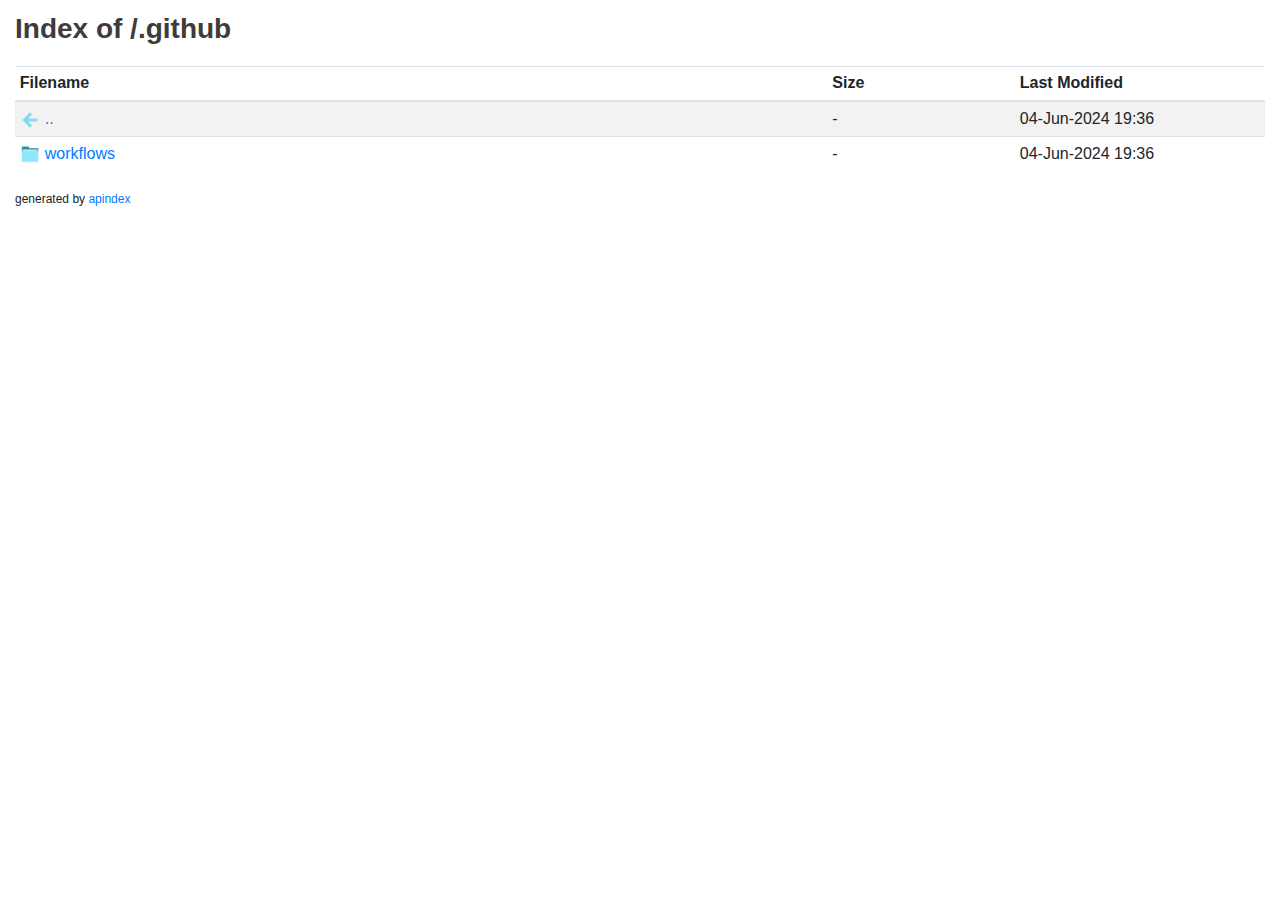
==== .github/index.html @ be459b0b "Add apindex" ====
<!DOCTYPE html>
<head>
    <meta charset="utf-8">
    <meta name="viewport" content="width=device-width, initial-scale=1, shrink-to-fit=no">
    <title>Index of /</title>
    <link href="https://stackpath.bootstrapcdn.com/bootstrap/4.5.0/css/bootstrap.min.css" rel="stylesheet">
</head>

<body>
    <div class="container-fluid">
    <h3 class="text-muted" style="padding-top: 12px; padding-bottom: 12px; text-decoration-color: rgb(0, 0, 0); color: rgb(0, 0, 0);"><b style="color: rgb(63, 59, 59);">Index of /.github</b></h3>
   <table class="table table-sm table-hover table-striped">
		<thead>
			<tr>
				<th style="width: 65%">
					Filename
				</th>
				<th style="width: 15%" >
					Size
				</th>
				<th style="width: 20%">
					Last Modified
				</th>
			</tr>
		</thead>
		<tbody>
            <tr>
    <td>
        <p style="display: none">..</p><img style="margin-right: 5px; max-width: 20px"
            src="data:image/png;base64, iVBORw0KGgoAAAANSUhEUgAAADAAAAAwCAYAAABXAvmHAAAABHNCSVQICAgIfAhkiAAAAAlwSFlzAAAsSwAALEsBpT2WqQAAABl0RVh0U29mdHdhcmUAd3d3Lmlua3NjYXBlLm9yZ5vuPBoAAAFISURBVGiB7Zg9coMwEEa/9eQAJnfAOYcvlaiL0oFPlWtg3yGkS6lUzlDAjn52rSWj14PeG7DRCmg0Go1/i5tm/3r9GjTXIK0bu2n2gfAOAAFhvJyencY6KgFL+TtaEeIBa/[base64]/IHGSETZSGkgonyorxwhc6xSMULsZK5WxO6PFtm9UCrDS+e5vVMgeEl5QOt4feV1Mnu0uMUyota8XIybZu+m2df2aDQaDT1+AR8wAjICbNVxAAAAAElFTkSuQmCC" /><a href="..">..</a>
    </td>
    <td>-</td>
    <td>04-Jun-2024 19:36</td>
</tr>
<tr>
    <td>
        <p style="display: none">workflows</p><img style="margin-right: 5px; max-width: 20px"
            src="data:image/png;base64, iVBORw0KGgoAAAANSUhEUgAAADAAAAAwCAYAAABXAvmHAAAABHNCSVQICAgIfAhkiAAAAAlwSFlzAAAOxAAADsQBlSsOGwAAABl0RVh0U29mdHdhcmUAd3d3Lmlua3NjYXBlLm9yZ5vuPBoAAAGQSURBVGiB7Zg9T8JQFIbfoiBGK2FAA0YHdWbUOLsr/0AHJndmiaM7rsbJWd2UwTDp6KjRARJMLIMfBGhL6XUwDPZ6A0Lh1OQ842lz8j655zTNBRiGYSjRvIX1k8sMQjjWIJKDNHQFXkIa9u92t8+Hj9ebSW/Bcp1Cw3KSHSEGajihaamZSLgAYCwCIW+h0XZSg4YHgI4QaNjtxaFS/QFJYJjwfvboF2mE/GLj9MJXC9VujUzAaJq+9lPtljRCQUW1W8oT2FyII5deRSIaGW2yHtRMG0f3z7g13n7dLeUJBCE8ACSiEeTSK8rnkoDbasKulgMRvsv89BTsagVuqyk9k0ZoKaZjayeDs7A+lnD9kt3LonhTRNlTl34lDp7exawerPBd6vVPHK7Ff2SWRiio4QFA1+ek2r/5jKpgAWpYgBoWoIYFqGEBaliAGhaghgWoYQFqWIAaScCxzBpFkH5wTNPw1iSBh9J1vmNb0ovUOJb1+li6ynvr0sUWgBiAZQDBuVv8xgZQAfBBHYRhGB/5Aq4cd3fSSnLyAAAAAElFTkSuQmCC" /><a href="workflows">workflows</a>
    </td>
    <td>-</td>
    <td>04-Jun-2024 19:36</td>
</tr>

            
		</tbody>
    </table>
    <span>
        <span style="font-size: 12px">generated by </span><a style="font-size: 12px"
    href="https://github.com/jayanta525/apindex" target="_blank">apindex</a>

    </span>
    </div>
</body>
</html>
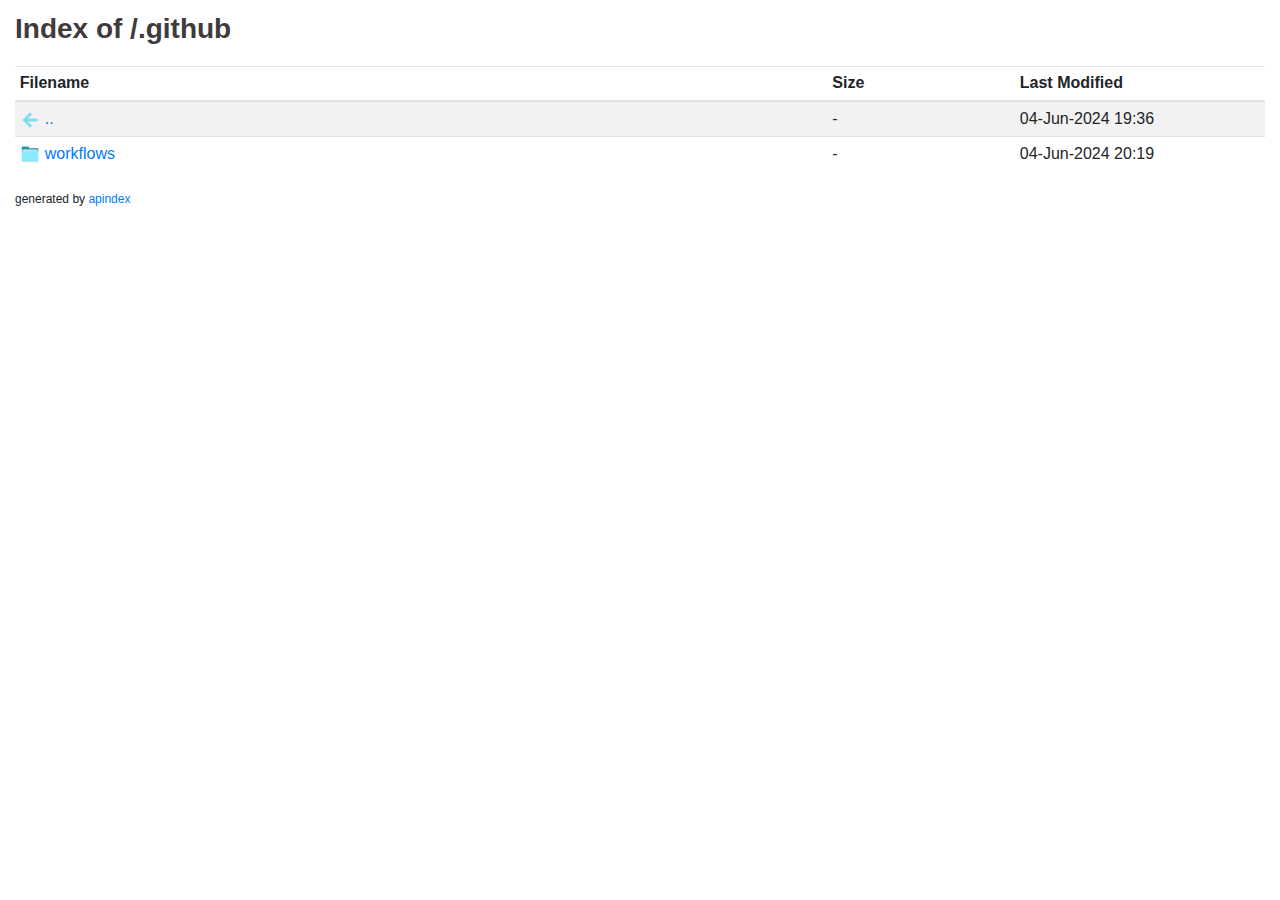
==== commit 55a69d2c: "about page loaded" ====
--- a/.github/index.html
+++ b/.github/index.html
@@ -38,7 +38,7 @@
             src="data:image/png;base64, iVBORw0KGgoAAAANSUhEUgAAADAAAAAwCAYAAABXAvmHAAAABHNCSVQICAgIfAhkiAAAAAlwSFlzAAAOxAAADsQBlSsOGwAAABl0RVh0U29mdHdhcmUAd3d3Lmlua3NjYXBlLm9yZ5vuPBoAAAGQSURBVGiB7Zg9T8JQFIbfoiBGK2FAA0YHdWbUOLsr/0AHJndmiaM7rsbJWd2UwTDp6KjRARJMLIMfBGhL6XUwDPZ6A0Lh1OQ842lz8j655zTNBRiGYSjRvIX1k8sMQjjWIJKDNHQFXkIa9u92t8+Hj9ebSW/Bcp1Cw3KSHSEGajihaamZSLgAYCwCIW+h0XZSg4YHgI4QaNjtxaFS/QFJYJjwfvboF2mE/GLj9MJXC9VujUzAaJq+9lPtljRCQUW1W8oT2FyII5deRSIaGW2yHtRMG0f3z7g13n7dLeUJBCE8ACSiEeTSK8rnkoDbasKulgMRvsv89BTsagVuqyk9k0ZoKaZjayeDs7A+lnD9kt3LonhTRNlTl34lDp7exawerPBd6vVPHK7Ff2SWRiio4QFA1+ek2r/5jKpgAWpYgBoWoIYFqGEBaliAGhaghgWoYQFqWIAaScCxzBpFkH5wTNPw1iSBh9J1vmNb0ovUOJb1+li6ynvr0sUWgBiAZQDBuVv8xgZQAfBBHYRhGB/5Aq4cd3fSSnLyAAAAAElFTkSuQmCC" /><a href="workflows">workflows</a>
     </td>
     <td>-</td>
-    <td>04-Jun-2024 19:36</td>
+    <td>04-Jun-2024 20:19</td>
 </tr>
 
             
